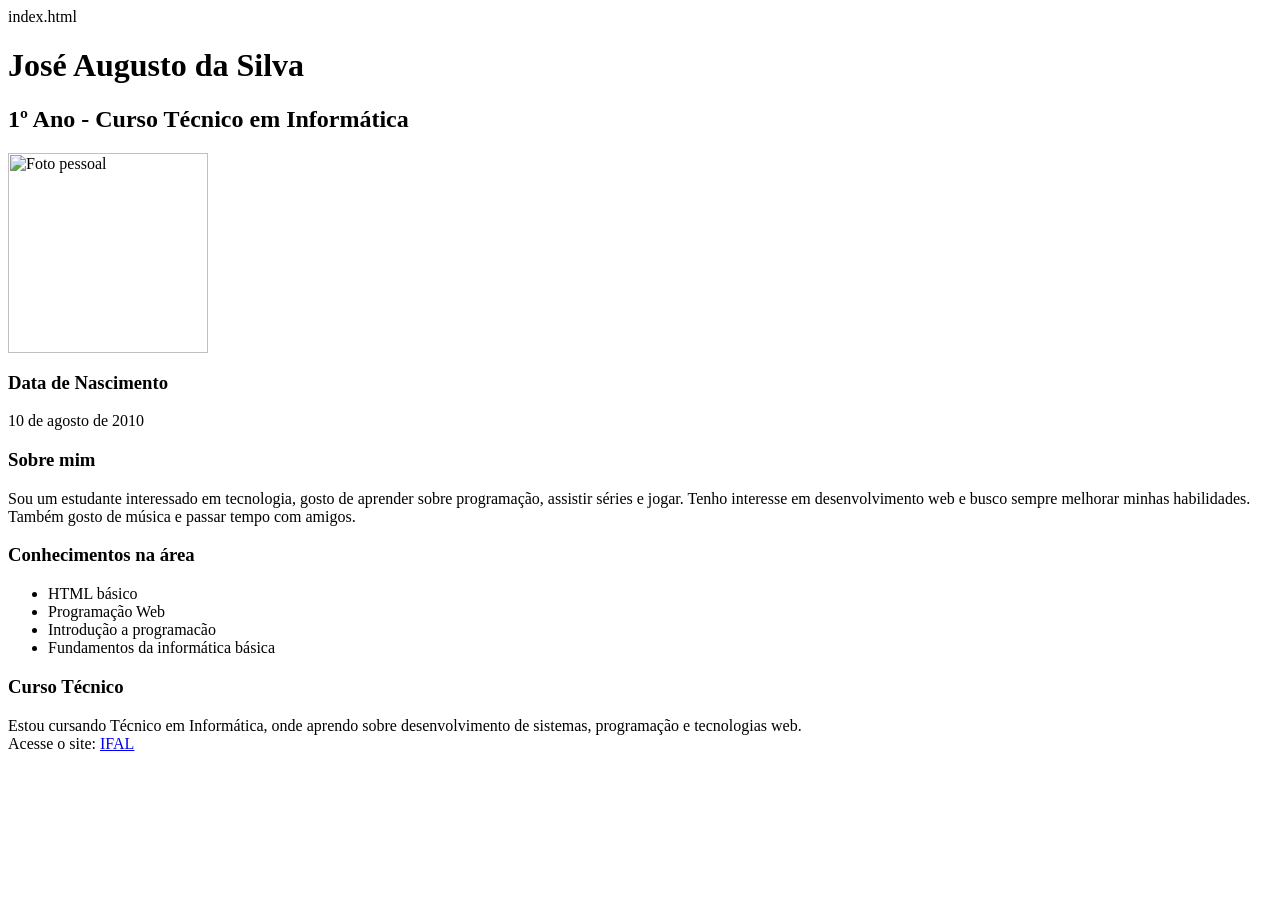
==== index.html @ eed35ed9 "Create personal webpage for José Augusto da Silva This HTML file contains a personal webpage with de" ====
index.html
<!DOCTYPE html>
<html lang="pt-BR">
<head>
    <meta charset="UTF-8">
    <title>Minha Página Pessoal</title>
</head>
<body>

    <!-- 1. Título principal -->
    <h1>José Augusto da Silva</h1>

    <!-- 2. Subtítulo -->
    <h2>1º Ano - Curso Técnico em Informática</h2>

    <!-- 3. Foto pessoal -->
    <img src="https://i.imgur.com/RCGPDuC.jpeg" alt="Foto pessoal" width="200">

    <!-- 4. Data de nascimento -->
    <h3>Data de Nascimento</h3>
    <p>10 de agosto de 2010</p>

    <!-- 5. Descrição pessoal -->
    <h3>Sobre mim</h3>
    <p>
        Sou um estudante interessado em tecnologia, gosto de aprender sobre programação,
        assistir séries e jogar. Tenho interesse em desenvolvimento web e busco sempre
        melhorar minhas habilidades. Também gosto de música e passar tempo com amigos.
    </p>

    <!-- 6. Conhecimentos -->
    <h3>Conhecimentos na área</h3>
    <ul>
        <li>HTML básico</li>
        <li>Programação Web</li>
        <li>Introdução a programacão</li>
        <li>Fundamentos da informática básica</li>
    </ul>

    <!-- 7. Link do curso -->
    <h3>Curso Técnico</h3>
    <p>
        Estou cursando Técnico em Informática, onde aprendo sobre desenvolvimento de
        sistemas, programação e tecnologias web.
        <br>
        Acesse o site: 
        <a href="https://www.ifal.edu.br" target="_blank">IFAL</a>
    </p>

</body>
</html>
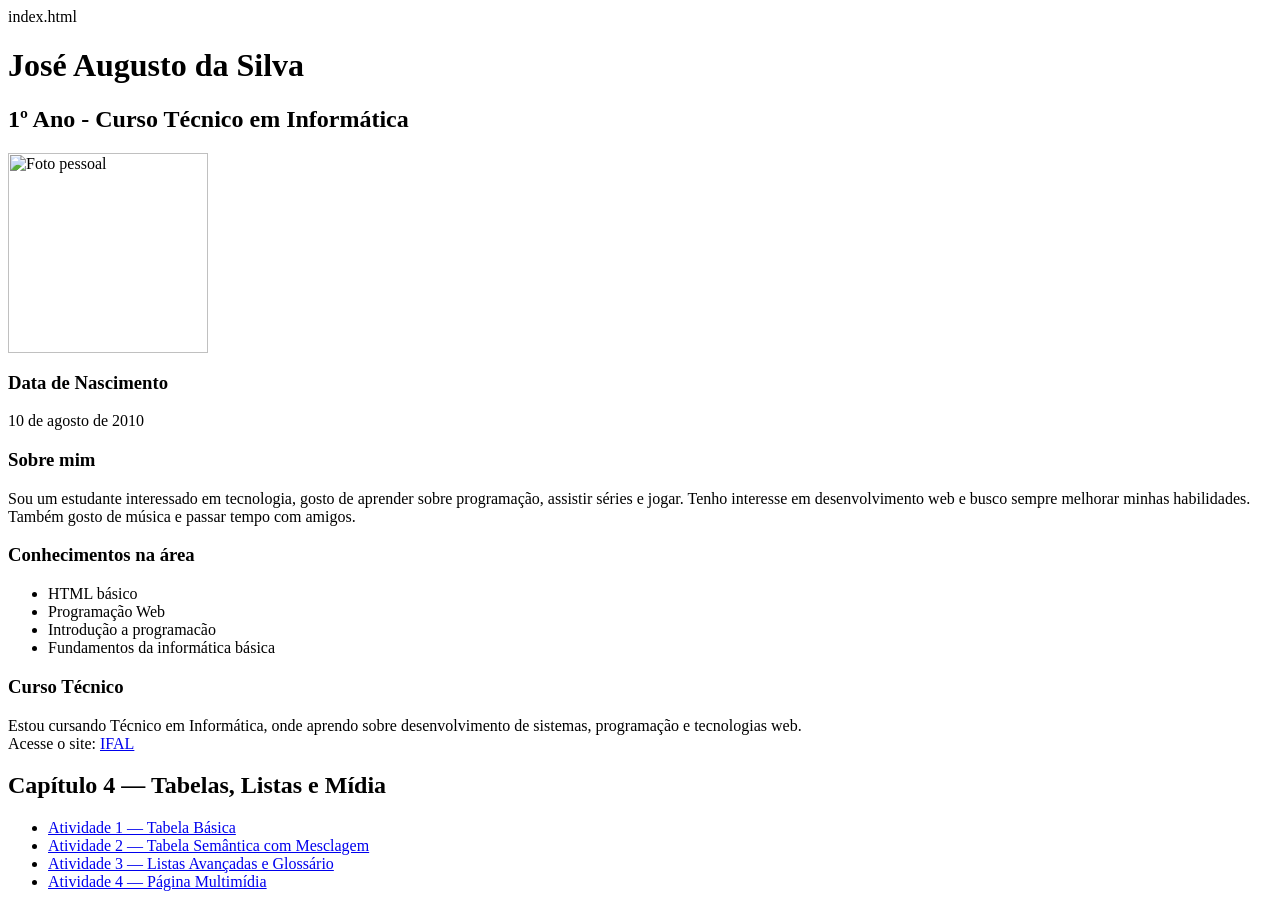
==== commit d98e010b: "Add navigation for Chapter 4 activities" ====
--- a/index.html
+++ b/index.html
@@ -46,6 +46,31 @@
         Acesse o site: 
         <a href="https://www.ifal.edu.br" target="_blank">IFAL</a>
     </p>
+    <nav aria-label="Atividades do Capítulo 4">
+  <h2>Capítulo 4 — Tabelas, Listas e Mídia</h2>
+  <ul>
+    <li>
+      <a href="cap04/at01">
+        Atividade 1 — Tabela Básica
+      </a>
+    </li>
+    <li>
+      <a href="cap04/at02">
+        Atividade 2 — Tabela Semântica com Mesclagem
+      </a>
+    </li>
+    <li>
+      <a href="cap04/at03">
+        Atividade 3 — Listas Avançadas e Glossário
+      </a>
+    </li>
+    <li>
+      <a href="cap04/at04">
+        Atividade 4 — Página Multimídia
+      </a>
+    </li>
+  </ul>
+</nav>
 
 </body>
 </html>
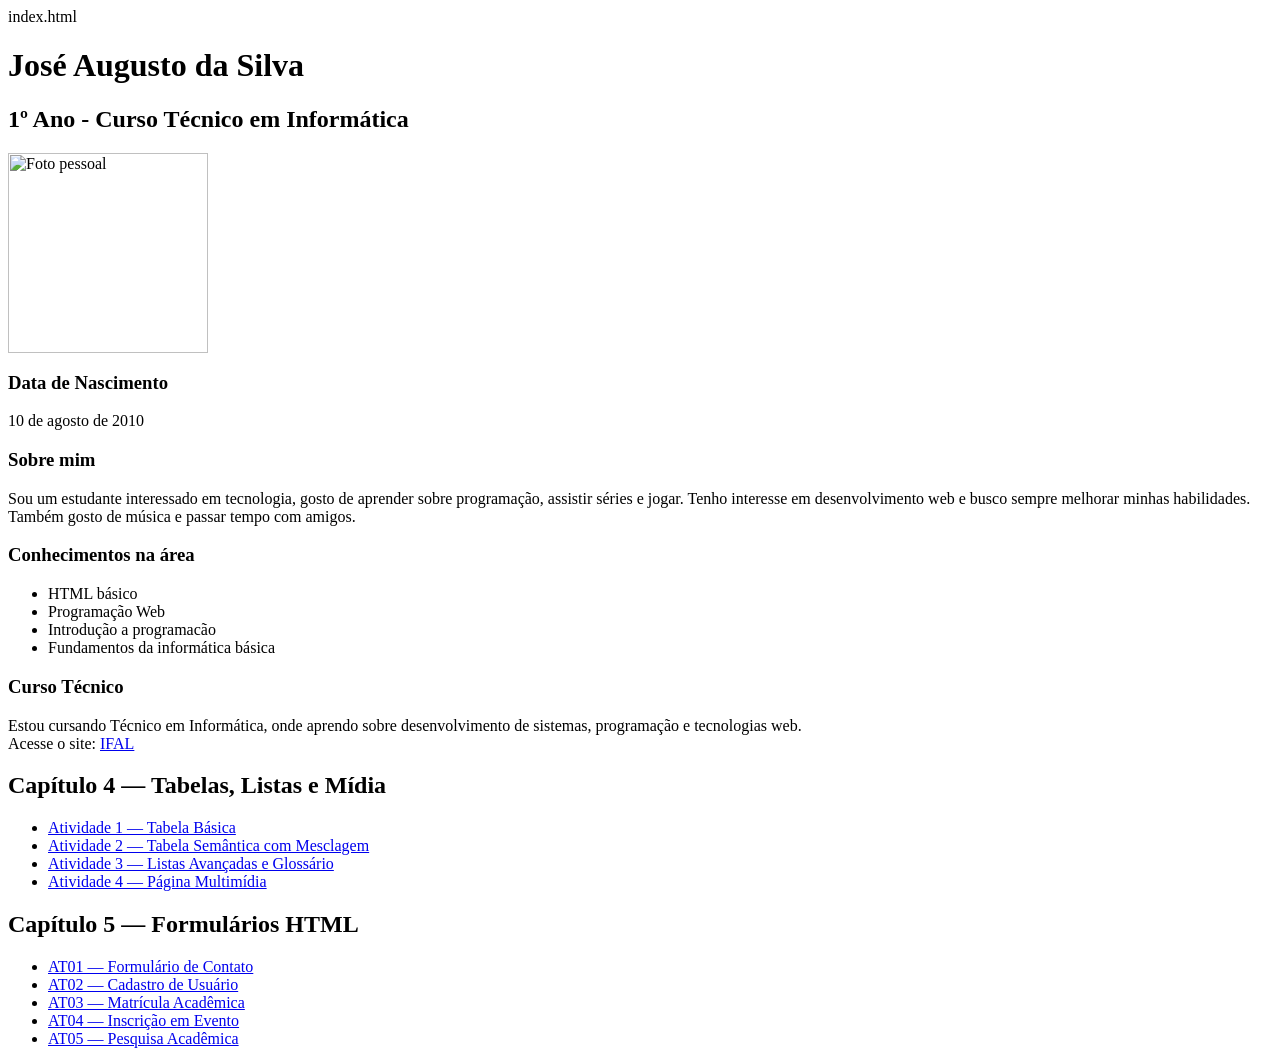
==== commit ce2a86a2: "Update index.html" ====
--- a/index.html
+++ b/index.html
@@ -71,6 +71,17 @@
     </li>
   </ul>
 </nav>
-
+<section>
+ <h2>Capítulo 5 — Formulários HTML</h2>
+ <nav>
+ <ul>
+<li><a href="cap05/at01.html">AT01 — Formulário de Contato</a></li>
+ <li><a href="cap05/at02.html">AT02 — Cadastro de Usuário</a></li>
+ <li><a href="cap05/at03.html">AT03 — Matrícula Acadêmica</a></li>
+ <li><a href="cap05/at04.html">AT04 — Inscrição em Evento</a></li>
+ <li><a href="cap05/at05.html">AT05 — Pesquisa Acadêmica</a></li>
+ </ul>
+ </nav>
+</section>
 </body>
 </html>
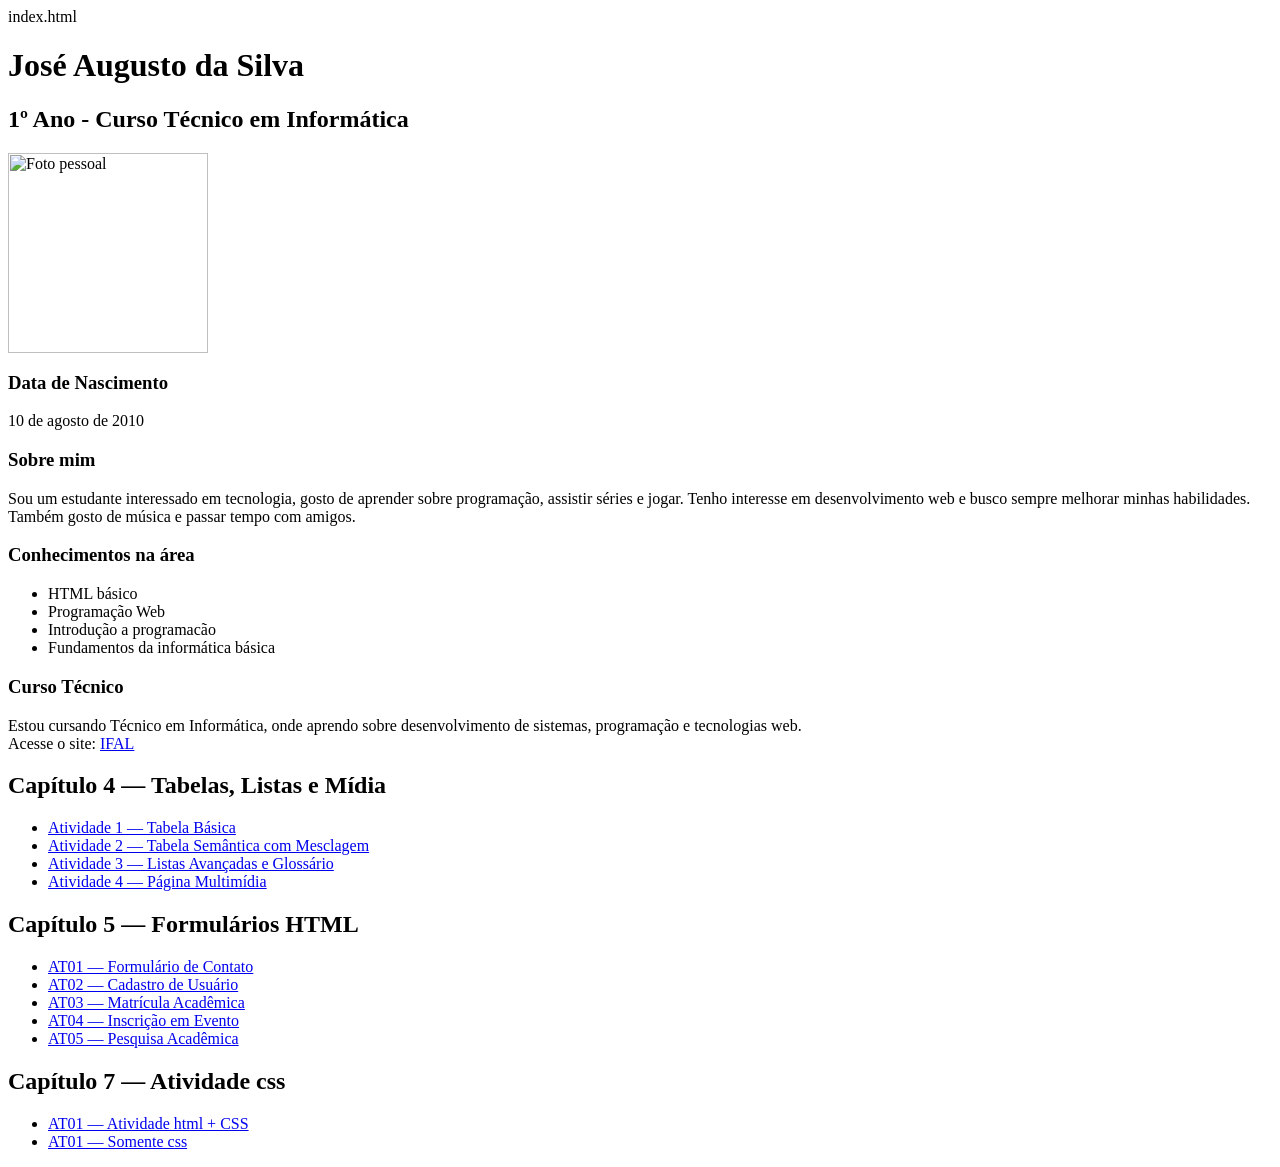
==== commit 42f9c0a8: "Update index.html" ====
--- a/index.html
+++ b/index.html
@@ -83,5 +83,15 @@
  </ul>
  </nav>
 </section>
+    <section>
+ <h2>Capítulo 7 — Atividade css</h2>
+ <nav>
+ <ul>
+<li><a href="cap07/at01.html">AT01  — Atividade html + CSS</a></li>
+     <li><a href="cap07/at01.css">AT01 — Somente css</a></li>
+ </ul>
+ </nav>
+</section>
+    
 </body>
 </html>
